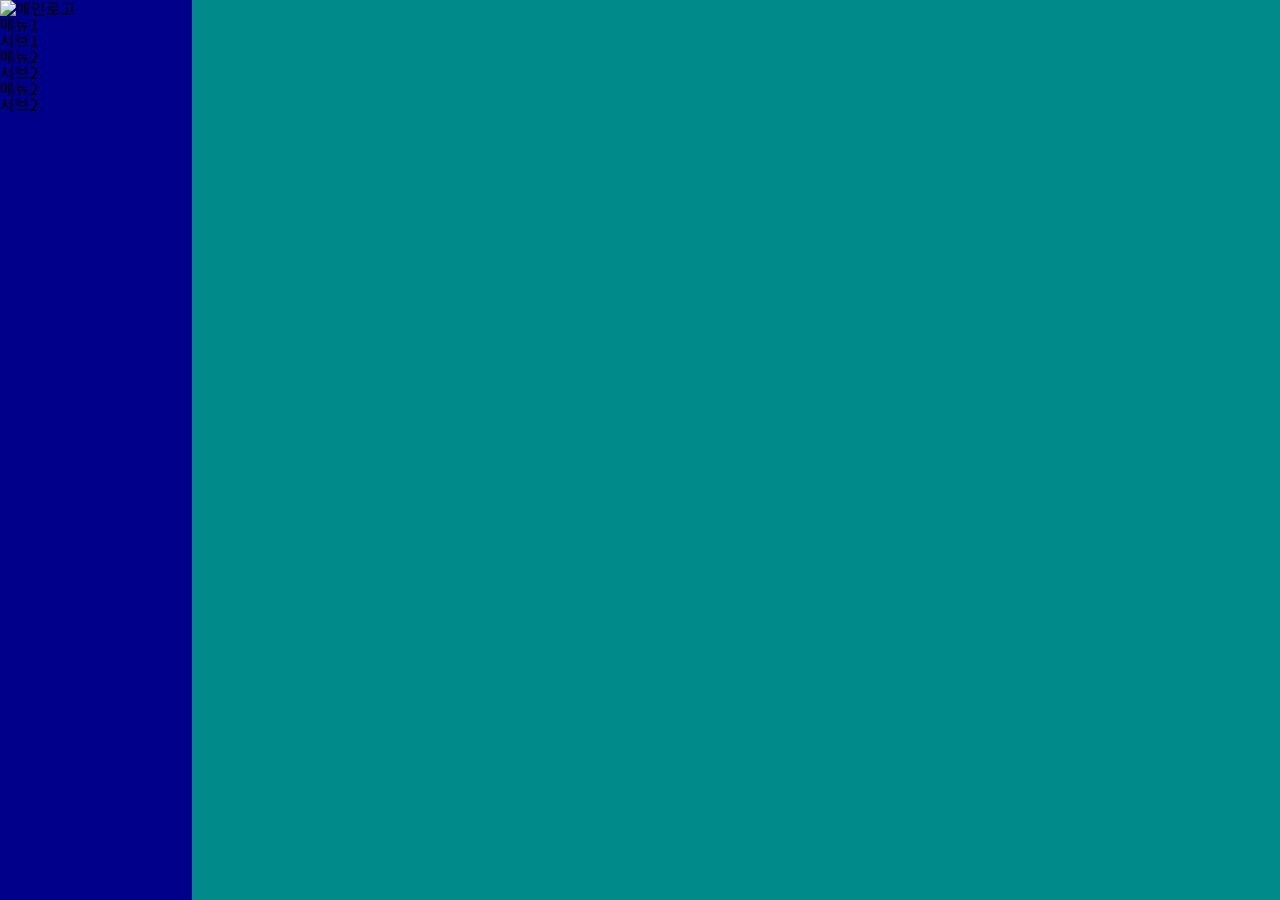
==== index.html @ 830c2235 "[add] - header" ====
<!DOCTYPE html>
<html lang="ko">
  <head>
    <meta charset="UTF-8" />
    <meta name="viewport" content="width=device-width, initial-scale=1.0" />
    <title>SO.YU</title>
    <link rel="stylesheet" type="text/css" href="./css/styles.css" />
  </head>
  <body>
    <header>
      <h1 class="header__logo">
        <a href="index.html" title="메인으로바로가기"
          ><img src="./image/main_logo.svg" alt="메인로고"
        /></a>
      </h1>
      <ul class="header__gnb">
        <li class="header__gnb__item">
          <a href="#" title="">메뉴1</a>
          <ul class="header__sub">
            <li class="header__sub__item"><a href="#" title="">서브1</a></li>
          </ul>
        </li>

        <li class="header__gnb__item">
          <a href="#" title="">메뉴2</a>
          <ul class="header__sub">
            <li class="header__sub__item"><a href="#" title="">서브2</a></li>
          </ul>
        </li>

        <li class="header__gnb__item">
          <a href="#" title="">메뉴2</a>
          <ul class="header__sub">
            <li class="header__sub__item"><a href="#" title="">서브2</a></li>
          </ul>
        </li>
      </ul>
    </header>
  </body>
</html>
---- css/styles.css ----
@import url("https://fonts.googleapis.com/css2?family=Noto+Sans+KR:wght@100;300;400;500;700;900&display=swap");
@import url("https://fonts.googleapis.com/css2?family=Luckiest+Guy&family=Noto+Sans+KR:wght@100;300;400;500;700;900&display=swap");

@import "reset.css";
@import "gnb.css";

body {
  font-family: "Noto Sans KR", sans-serif;
  background-color: darkcyan;
}
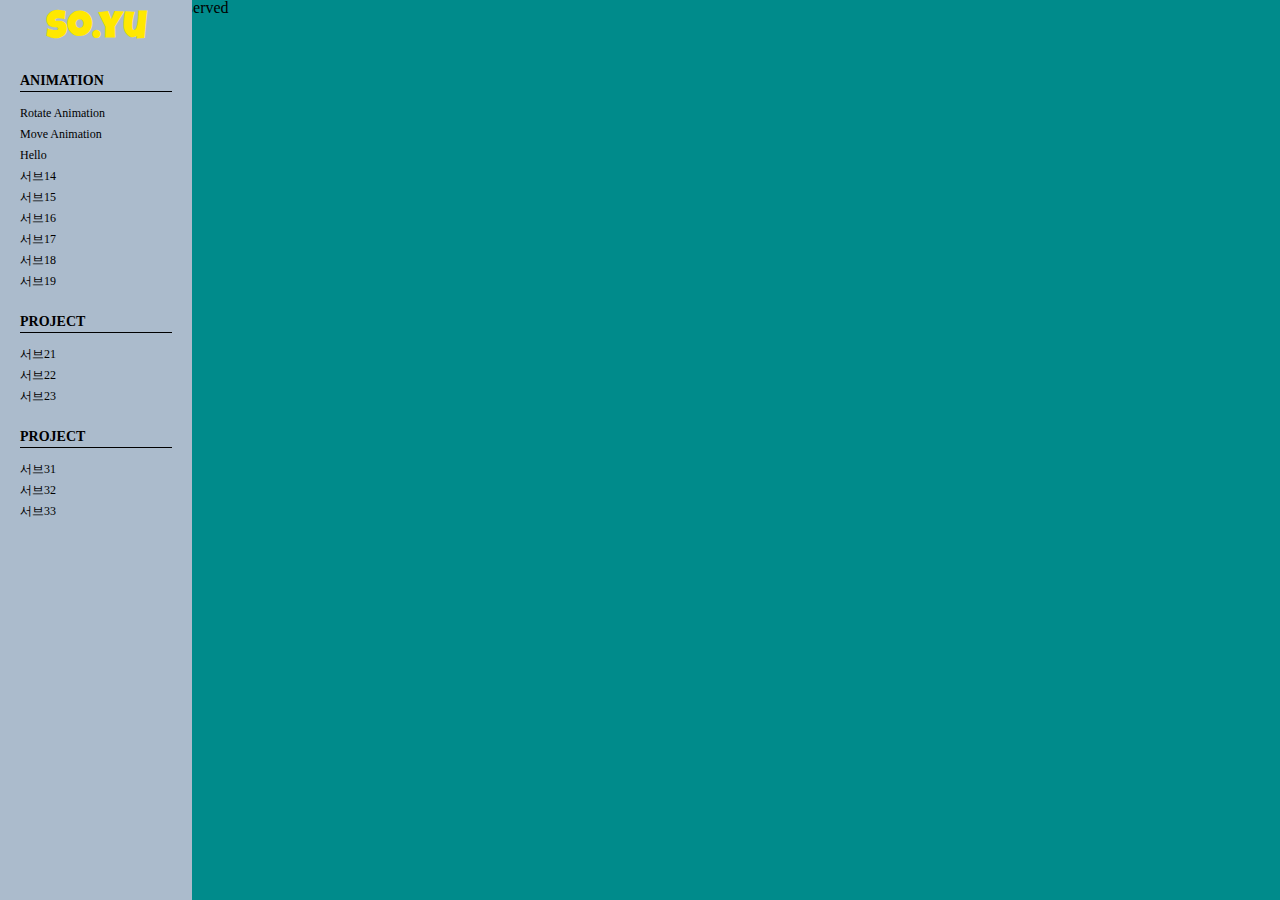
==== commit 379a5483: "Merge branch 'main' into yurim" ====
--- a/index.html
+++ b/index.html
@@ -5,36 +5,55 @@
     <meta name="viewport" content="width=device-width, initial-scale=1.0" />
     <title>SO.YU</title>
     <link rel="stylesheet" type="text/css" href="./css/styles.css" />
+    <link rel="stylesheet" type="text/css" href="./css/gnb.css">
+    <link rel="stylesheet" type="text/css" href="./css/reset.css">
   </head>
   <body>
     <header>
       <h1 class="header__logo">
         <a href="index.html" title="메인으로바로가기"
-          ><img src="./image/main_logo.svg" alt="메인로고"
-        /></a>
+          >so.yu</a>
       </h1>
       <ul class="header__gnb">
         <li class="header__gnb__item">
-          <a href="#" title="">메뉴1</a>
+          <a href="#" title="">animation</a>
           <ul class="header__sub">
-            <li class="header__sub__item"><a href="#" title="">서브1</a></li>
+            <li class="header__sub__item"><a href="#" title="">rotate animation</a></li>
+            <li class="header__sub__item"><a href="#" title="">move animation</a></li>
+            <li class="header__sub__item"><a href="#" title="">hello</a></li>
+            <li class="header__sub__item"><a href="#" title="">서브14</a></li>
+            <li class="header__sub__item"><a href="#" title="">서브15</a></li>
+            <li class="header__sub__item"><a href="#" title="">서브16</a></li>
+            <li class="header__sub__item"><a href="#" title="">서브17</a></li>
+            <li class="header__sub__item"><a href="#" title="">서브18</a></li>
+            <li class="header__sub__item"><a href="#" title="">서브19</a></li>
           </ul>
         </li>
 
         <li class="header__gnb__item">
-          <a href="#" title="">메뉴2</a>
+          <a href="#" title="">project</a>
           <ul class="header__sub">
-            <li class="header__sub__item"><a href="#" title="">서브2</a></li>
+            <li class="header__sub__item"><a href="#" title="">서브21</a></li>
+            <li class="header__sub__item"><a href="#" title="">서브22</a></li>
+            <li class="header__sub__item"><a href="#" title="">서브23</a></li>
           </ul>
         </li>
 
         <li class="header__gnb__item">
-          <a href="#" title="">메뉴2</a>
+          <a href="#" title="">project</a>
           <ul class="header__sub">
-            <li class="header__sub__item"><a href="#" title="">서브2</a></li>
+            <li class="header__sub__item"><a href="#" title="">서브31</a></li>
+            <li class="header__sub__item"><a href="#" title="">서브32</a></li>
+            <li class="header__sub__item"><a href="#" title="">서브33</a></li>
           </ul>
         </li>
       </ul>
     </header>
+    
+      <section></section>
+      
+      <footer>
+      <p>&copy; 2020 so.yu - All Rights Reserved</p>
+      </footer>
   </body>
 </html>
--- a/css/gnb.css
+++ b/css/gnb.css
@@ -0,0 +1,44 @@
+@charset "utf-8";
+/* header 영역 */
+header {
+  position: fixed;
+  width: 15vw;
+  height: 100%;
+  background-color:#abbbcc;
+}
+
+header>h1{
+    text-align: center;
+    padding: 10px 0px;
+}
+
+header>h1>a{
+    font-family: 'Luckiest Guy', cursive;
+    font-size: 40px;
+    cursor: pointer;
+    color:#ffe800;
+}
+
+.header__gnb__item{
+    padding: 10px 20px 10px 20px;
+    text-align: left;
+    line-height: 20px;
+}
+
+.header__gnb__item>a{
+    font-size: 14px;
+    font-weight: bold;
+    text-transform: uppercase;
+}
+
+.header__sub{
+    padding-top:10px;
+    padding-right: 5px;
+    border-top: 1px solid #000;
+/*    display: none;*/
+}
+
+.header__sub__item > a{
+    font-size: 12px;
+    text-transform: capitalize;
+}
